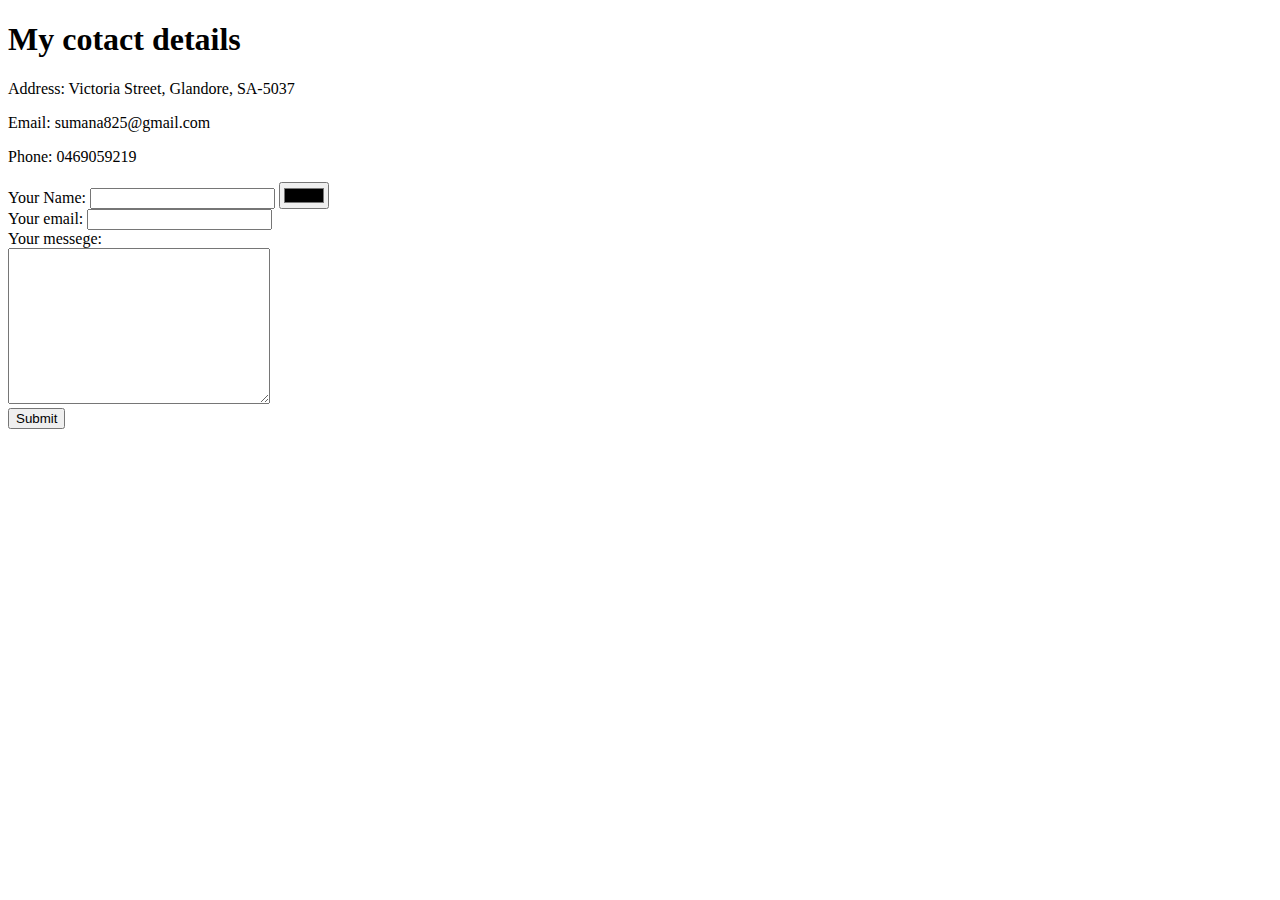
==== Contact-me.html @ 4494c9b0 "Employment History Sumana" ====
<!DOCTYPE html>
<html lang="en" dir="ltr">
  <head>
    <meta charset="utf-8">
    <title>Contact me</title>
    <link rel="stylesheet" href="css/styles.css">
    <h1>My cotact details</h1>
    <p>Address: Victoria Street, Glandore, SA-5037</p>
    <p>Email: sumana825@gmail.com</p>
    <p>Phone: 0469059219</p>


  </head>
  <body>
    <form class="" action="mailto:sumana825@gmail.com" method="post" enctype="text/plain">
      <label>Your Name:</label>
      <input type="text" name="YourName" value="">
      <input type="color" name="" value=""><br>
      <label>Your email:</label>
      <input type="text" name="YourEmail" value=""><br>
      <label>Your messege:</label><br>
      <textarea name="YourMessege" rows="10" cols="30"></textarea><br>
      <input type="submit" name="">
    </form>

  </body>
</html>
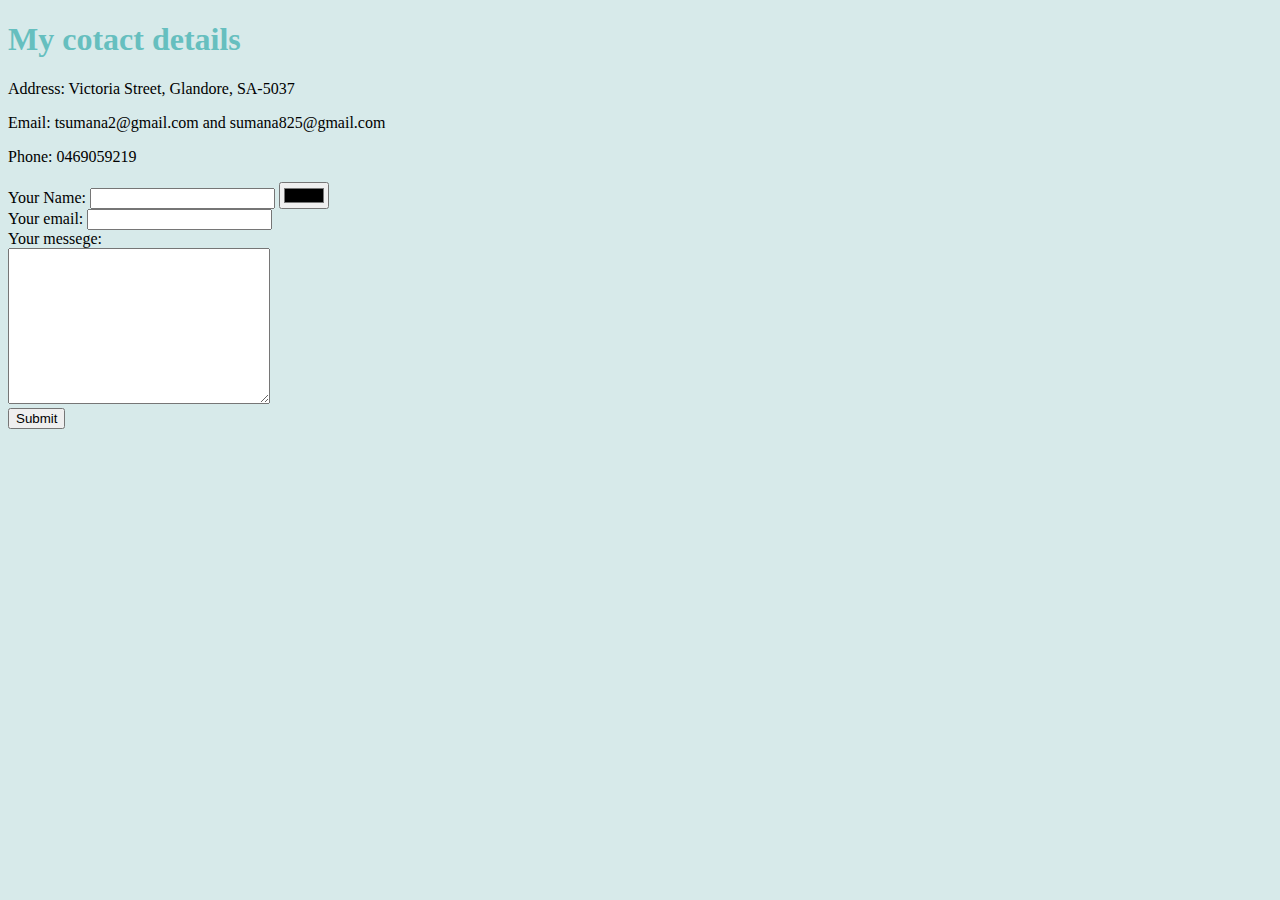
==== commit 9c1a1533: "Update Contact-me.html" ====
--- a/Contact-me.html
+++ b/Contact-me.html
@@ -6,7 +6,7 @@
     <link rel="stylesheet" href="css/styles.css">
     <h1>My cotact details</h1>
     <p>Address: Victoria Street, Glandore, SA-5037</p>
-    <p>Email: sumana825@gmail.com</p>
+    <p>Email: tsumana2@gmail.com and sumana825@gmail.com</p>
     <p>Phone: 0469059219</p>
 
 
--- a/css/styles.css
+++ b/css/styles.css
@@ -0,0 +1,14 @@
+body {
+  background-color: #d7eaea;
+}
+h1{color: #66BFBF;}
+h3{color: #66BFBF;}
+hr{
+  background-color: white;
+  border-style: none;
+  border-top-style: dotted;
+  border-color: grey;
+  border-width: 5px;
+  height: 2px;
+  width: 30%;
+}
